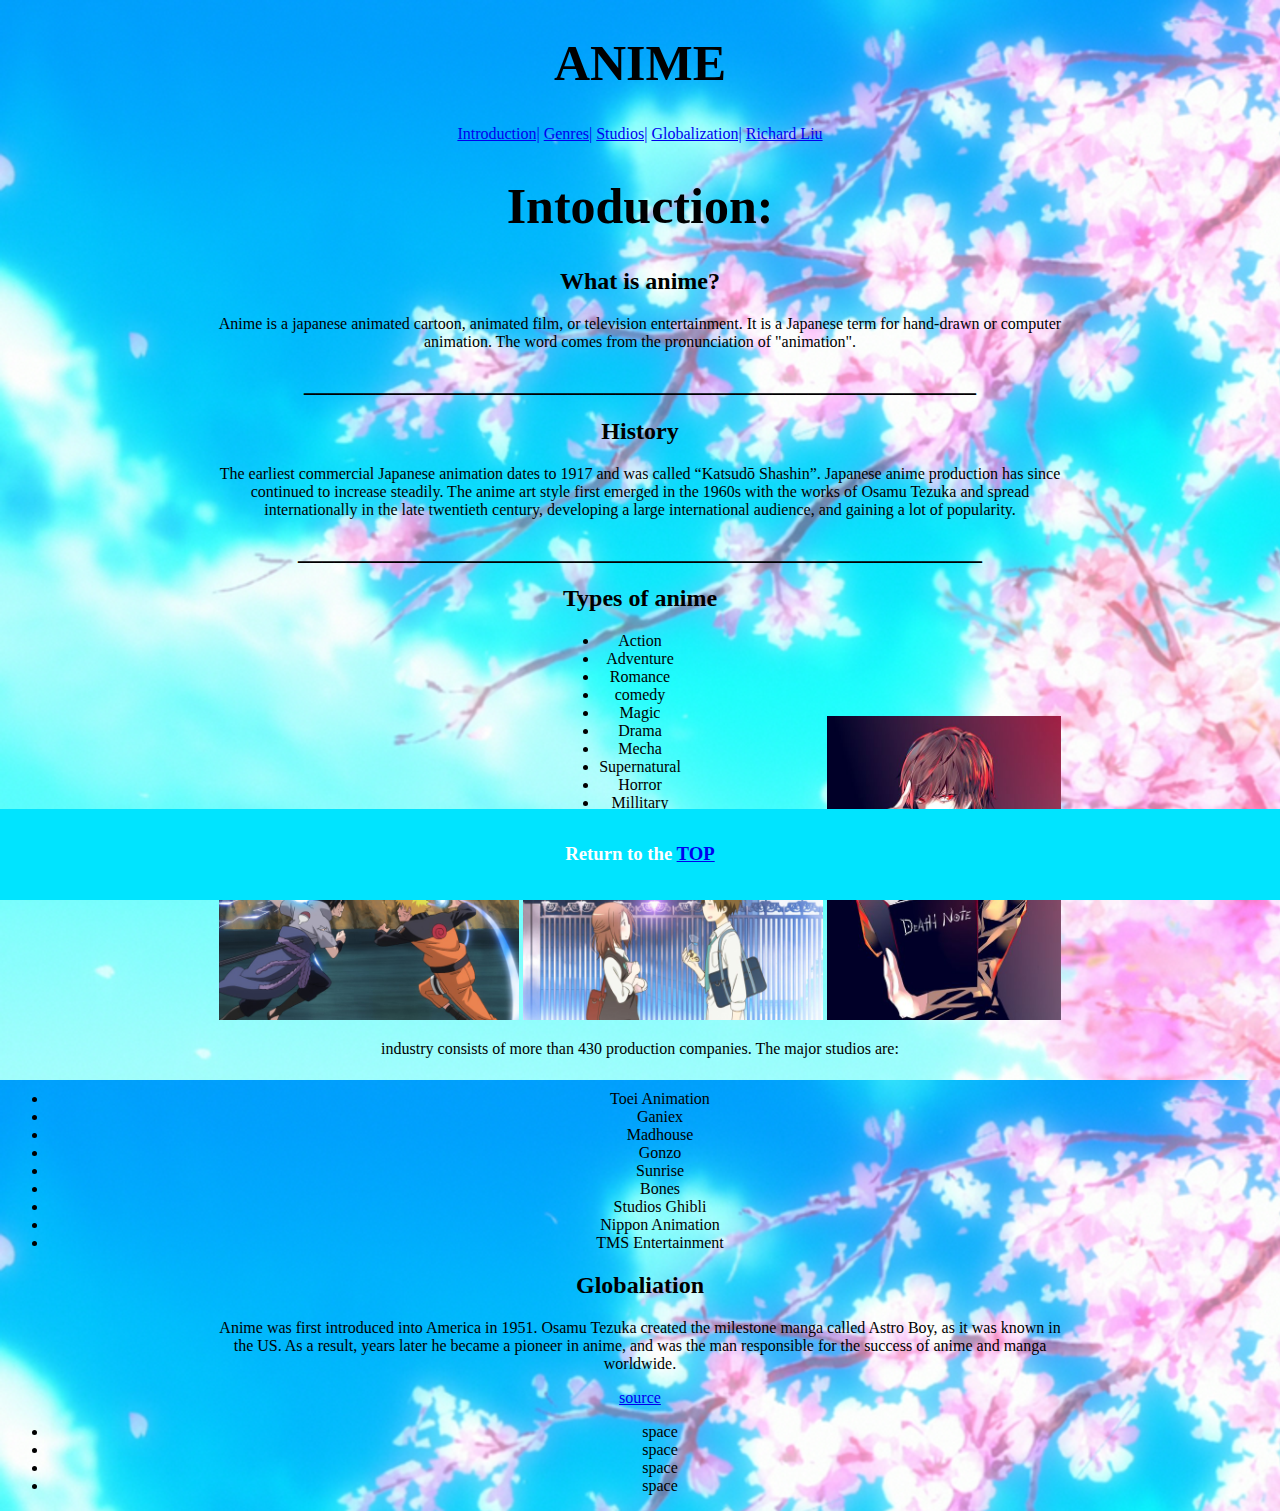
==== index.html @ 5503d29c "Update index.html" ====
﻿<!doctype html>
<html>
	<head>	
		<link rel="stylesheet" href="css2.css" type="text/css">
		<title> Website about anime </title>

		<meta charset="UTF-8">	
	</head>
	
	<body>
		<h1 id = "top"> <color: blue;>ANIME </h1>
		<a href="#intro">Introduction|</a>
		<a href="#genres">Genres|</a>
		<a href="#studios">Studios|<a>
		<a href="#global">Globalization|<a>
	
		<a href="aboutme.html">Richard Liu </a>	 

		<h1 id="intro"> Intoduction: </h1>
		<h2> What is anime? </h2>	
		<p> Anime is a japanese animated cartoon, animated film, or television entertainment. It is a Japanese term for hand-drawn or computer animation. The word comes from the pronunciation of "animation".</p>
		<h2>________________________________________________________</h2>
		<h2> History </h2>
	
		<p> The earliest commercial Japanese animation dates to 1917 and was called  “Katsudō Shashin”. Japanese anime production has since continued to increase steadily. The anime art style first emerged in the 1960s with the works of Osamu Tezuka and spread internationally in the late twentieth century, developing a large international audience, and gaining a lot of popularity. </p>
		<h2>_________________________________________________________<h2>
	
	
		<h2 id="genres">Types of anime</h2>
		<div id="list1">
  		<div class="table">
   		<ul#horizontal-list> 
			<li> Action</li>
			<li> Adventure </li>
			<li> Romance</li>
			<li>comedy</li>
			<li> Magic</li>
			<li>Drama </li>		
			<li> Mecha</li>
			<li>Supernatural </li>
			<li> Horror</li>
			<li>Millitary </li>
			<li>Mystery </li>
			<li> School</li>
			<li> sci-fi</li>
		</ul>
		</div>
		</div>
		<div>
		<img src="naruto.jpg" width="300" length="300" alt="Anime action">
		<img src="romance.jpg" width="300" length="300" alt="picture of a couple">
		<img src="death.note.jpg" width="234" length="200" alt= "A character called light yagami">
		</div>
		<p id="studios"> industry consists of more than 430 production companies. The major studios are:</p> 
		<div id="list1">
  		<div class="table">
   		<ul#horizontal-list> 
		<ul>
			<li>Toei Animation</li>
			<li>Ganiex</li>
			<li>Madhouse</li>
			<li>Gonzo</li>
			<li>Sunrise</li>
			<li>Bones</li>
			<li>Studios Ghibli</li>
			<li>Nippon Animation</li>
			<li>TMS Entertainment</li>
		</ul>
		<h2 id="global"> Globaliation </h2>
		<p> Anime was first introduced into America in 1951. Osamu Tezuka created the milestone manga called Astro Boy, as it was known in the US. As a result, years later he became a pioneer in anime, and was the man responsible for the success of anime and manga worldwide. </p>

		<a href="https://en.wikipedia.org/wiki/Anime"> source </a>
			
		<ul>
			<li> space </li>
			<li> space </li>
			<li> space </li>
			<li> space </li>
		</ul>
		</ul>
		</div>
		</div>		
		<div class="footer">
		<h3> Return to the <a href="#top">TOP</a></h3>
		</div>
	</body>
</html>
---- css2.css ----
body {text-align: center 
}
#list1 {
	height: 84px;
	background: url(images/bar-bg.jpg) repeat-x;
}

.table {
	display: table;   
	margin: 0 auto;
}

ul#horizontal-list {
	min-width: 696px;
	list-style: none;
	padding-top: 20px;
	}
	ul#horizontal-list li {
		display: inline;
	}
body {
    background-image: url("anime.background.jpg");
}
p {
    margin-right: 200px;
    margin-left: 200px;
}
.footer {
  position: fixed;
  right: 0;
  bottom: 0;
  left: 0;
  padding: 1rem;
  background-color:rgb(0, 228, 255);
  text-align: center;
  bottom-margin:-150px;
}
h3 {
    color: white;
}
h1 {font-size: 50px;}
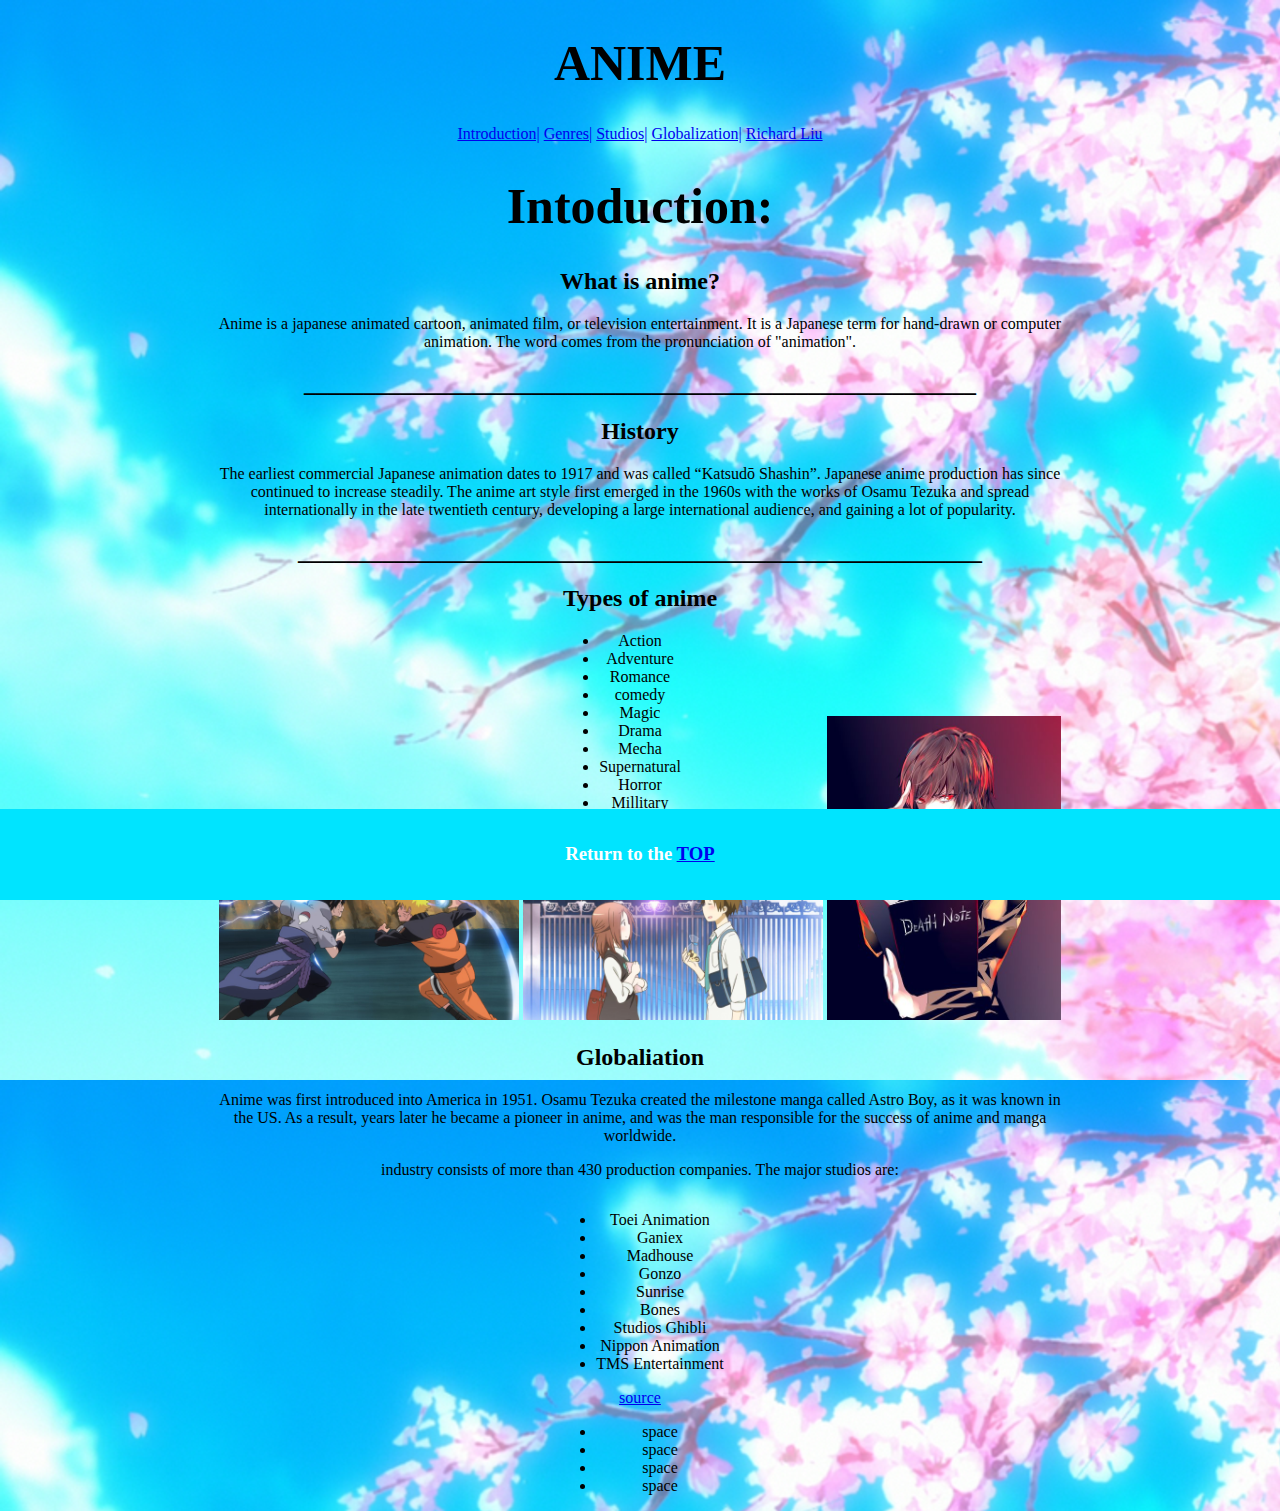
==== commit 71296212: "Update index.html" ====
--- a/index.html
+++ b/index.html
@@ -51,6 +51,8 @@
 		<img src="romance.jpg" width="300" length="300" alt="picture of a couple">
 		<img src="death.note.jpg" width="234" length="200" alt= "A character called light yagami">
 		</div>
+		<h2 id="global"> Globaliation </h2>
+		<p> Anime was first introduced into America in 1951. Osamu Tezuka created the milestone manga called Astro Boy, as it was known in the US. As a result, years later he became a pioneer in anime, and was the man responsible for the success of anime and manga worldwide. </p>
 		<p id="studios"> industry consists of more than 430 production companies. The major studios are:</p> 
 		<div id="list1">
   		<div class="table">
@@ -66,8 +68,6 @@
 			<li>Nippon Animation</li>
 			<li>TMS Entertainment</li>
 		</ul>
-		<h2 id="global"> Globaliation </h2>
-		<p> Anime was first introduced into America in 1951. Osamu Tezuka created the milestone manga called Astro Boy, as it was known in the US. As a result, years later he became a pioneer in anime, and was the man responsible for the success of anime and manga worldwide. </p>
 
 		<a href="https://en.wikipedia.org/wiki/Anime"> source </a>
 			
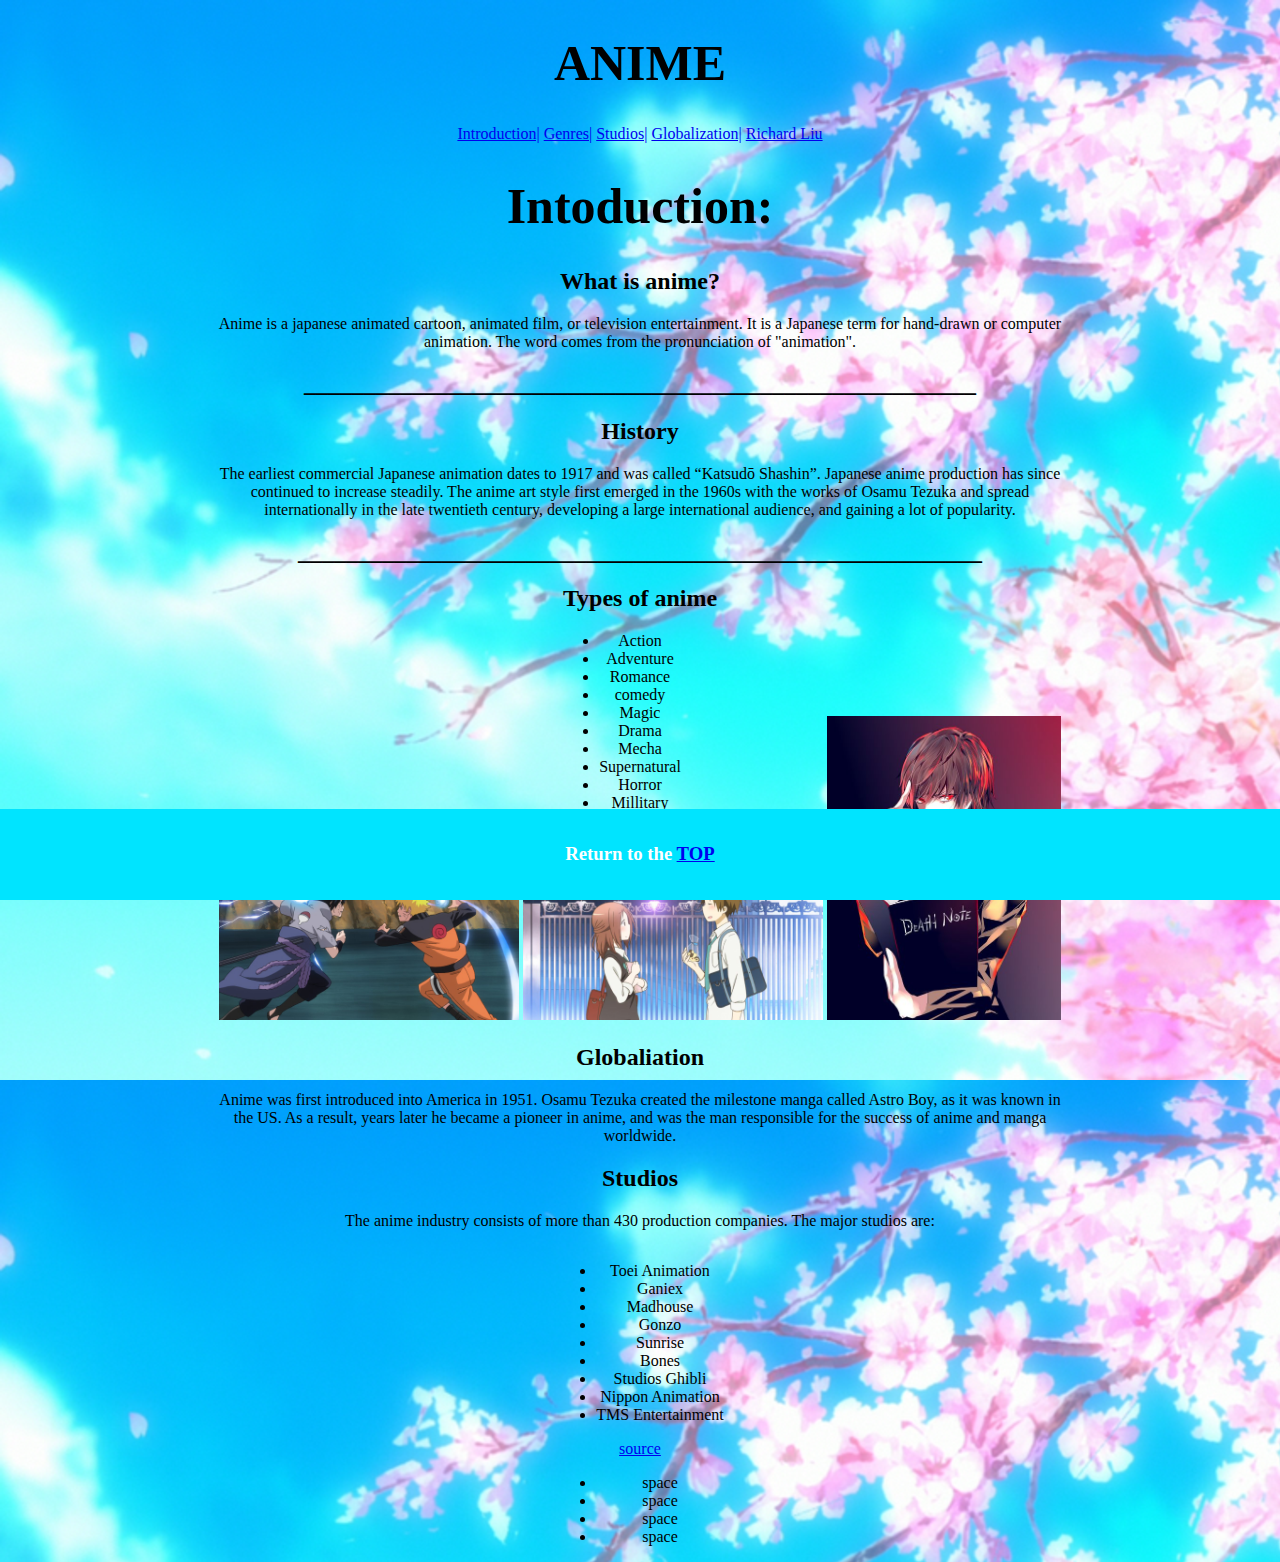
==== commit 8f02bab5: "Update index.html" ====
--- a/index.html
+++ b/index.html
@@ -53,7 +53,8 @@
 		</div>
 		<h2 id="global"> Globaliation </h2>
 		<p> Anime was first introduced into America in 1951. Osamu Tezuka created the milestone manga called Astro Boy, as it was known in the US. As a result, years later he became a pioneer in anime, and was the man responsible for the success of anime and manga worldwide. </p>
-		<p id="studios"> industry consists of more than 430 production companies. The major studios are:</p> 
+		<h2> Studios </h2>
+		<p id="studios">The anime industry consists of more than 430 production companies. The major studios are:</p> 
 		<div id="list1">
   		<div class="table">
    		<ul#horizontal-list> 
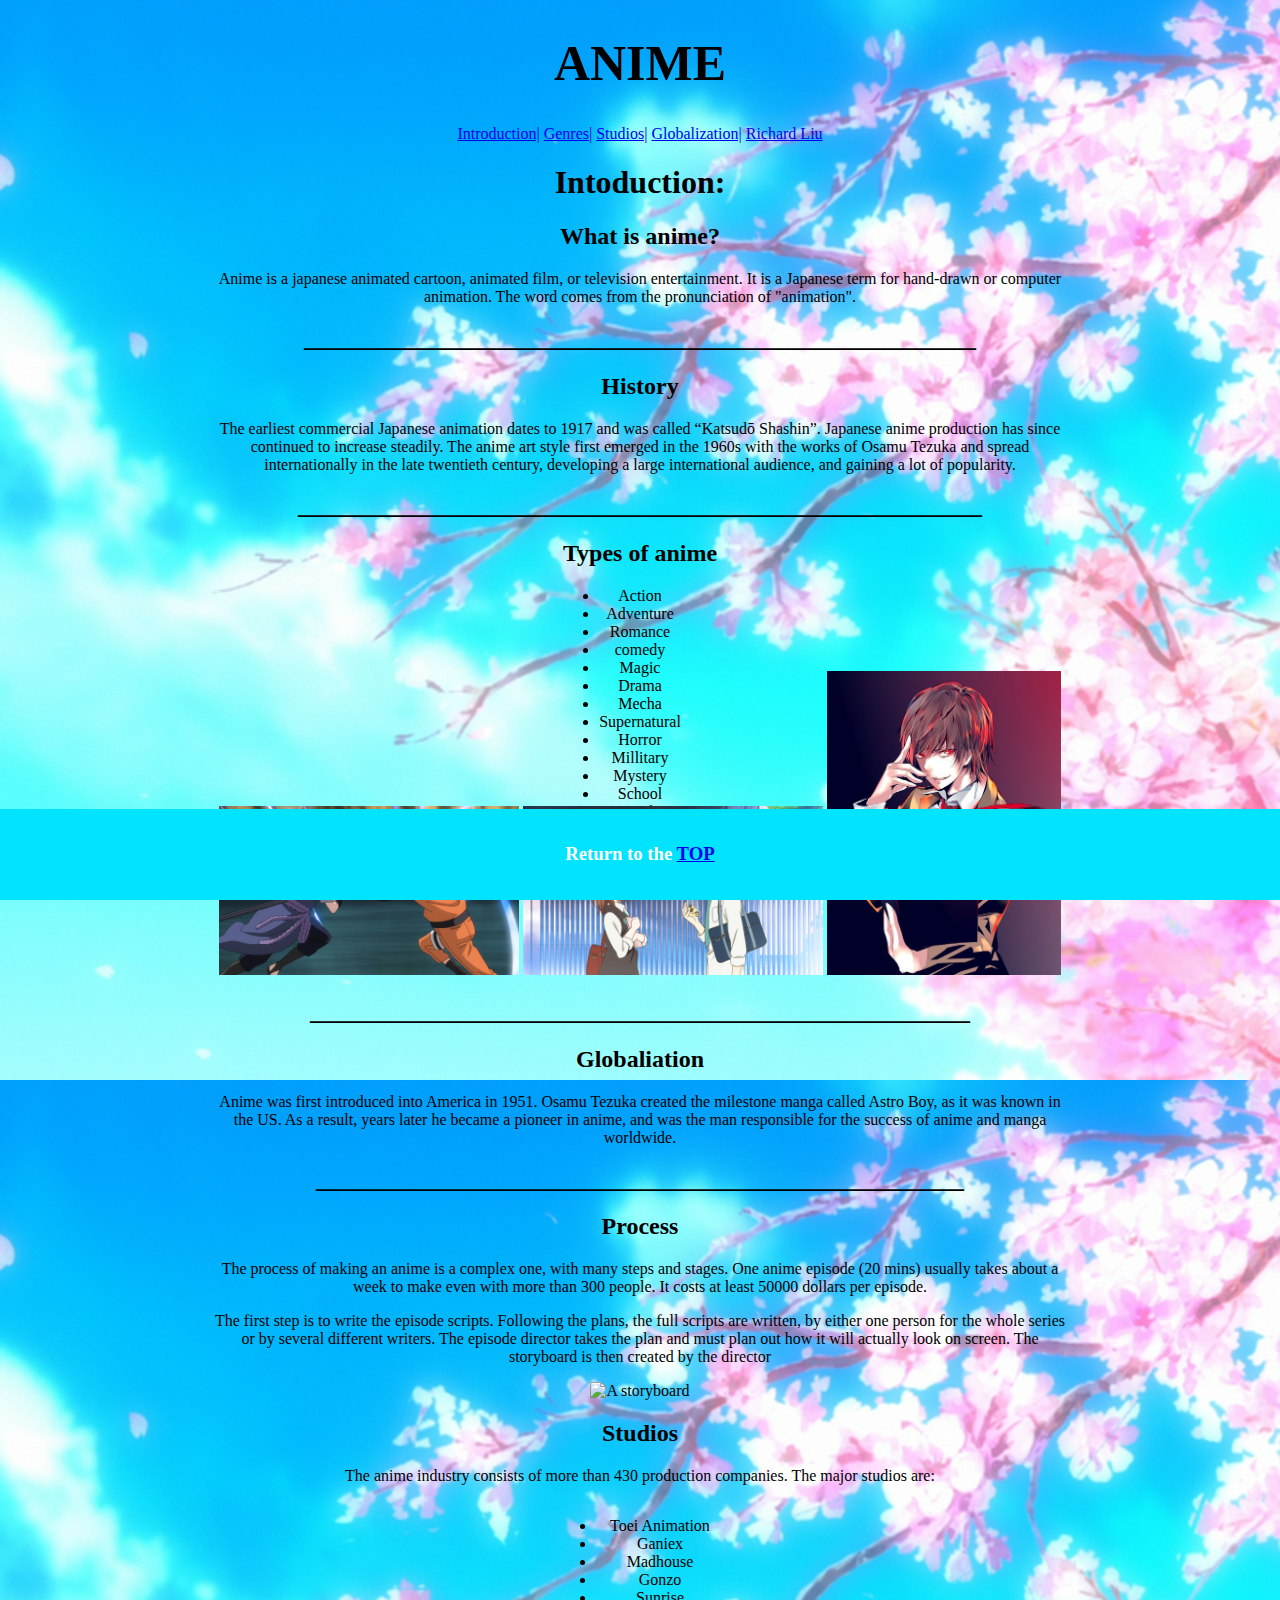
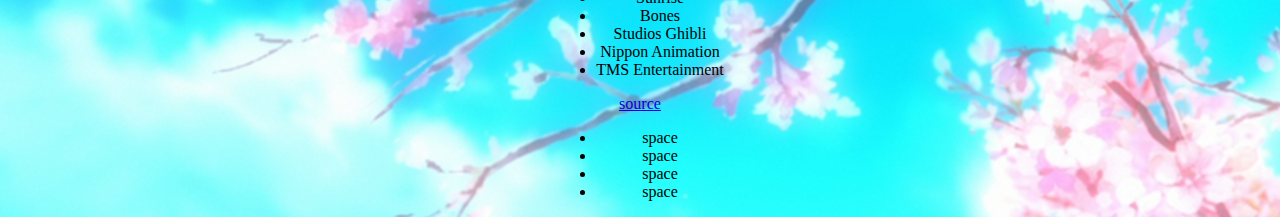
==== commit 04345e86: "Update index.html" ====
--- a/index.html
+++ b/index.html
@@ -8,7 +8,7 @@
 	</head>
 	
 	<body>
-		<h1 id = "top"> <color: blue;>ANIME </h1>
+		<h1 id = "top" class="big"> <color: blue;>ANIME </h1>
 		<a href="#intro">Introduction|</a>
 		<a href="#genres">Genres|</a>
 		<a href="#studios">Studios|<a>
@@ -51,8 +51,14 @@
 		<img src="romance.jpg" width="300" length="300" alt="picture of a couple">
 		<img src="death.note.jpg" width="234" length="200" alt= "A character called light yagami">
 		</div>
+		<h2>_______________________________________________________</h2>
 		<h2 id="global"> Globaliation </h2>
 		<p> Anime was first introduced into America in 1951. Osamu Tezuka created the milestone manga called Astro Boy, as it was known in the US. As a result, years later he became a pioneer in anime, and was the man responsible for the success of anime and manga worldwide. </p>
+		<h2> ______________________________________________________</h2>
+		<h2> Process </h2>
+		<p>The process of making an anime is a complex one, with many steps and stages. One anime episode (20 mins) usually takes about a week to make even with more than 300 people. It costs at least 50000 dollars per episode. </p>
+		<p> The first step is to write the episode scripts. Following the plans, the full scripts are written, by either one person for the whole series or by several different writers. The episode director takes the plan and must plan out how it will actually look on screen. The storyboard is then created by the director</p>
+		<img src="storyboard.jpg" width="200" length="200" alt= "A storyboard">
 		<h2> Studios </h2>
 		<p id="studios">The anime industry consists of more than 430 production companies. The major studios are:</p> 
 		<div id="list1">
--- a/css2.css
+++ b/css2.css
@@ -38,4 +38,4 @@
 h3 {
     color: white;
 }
-h1 {font-size: 50px;}+.big {font-size: 50px;}
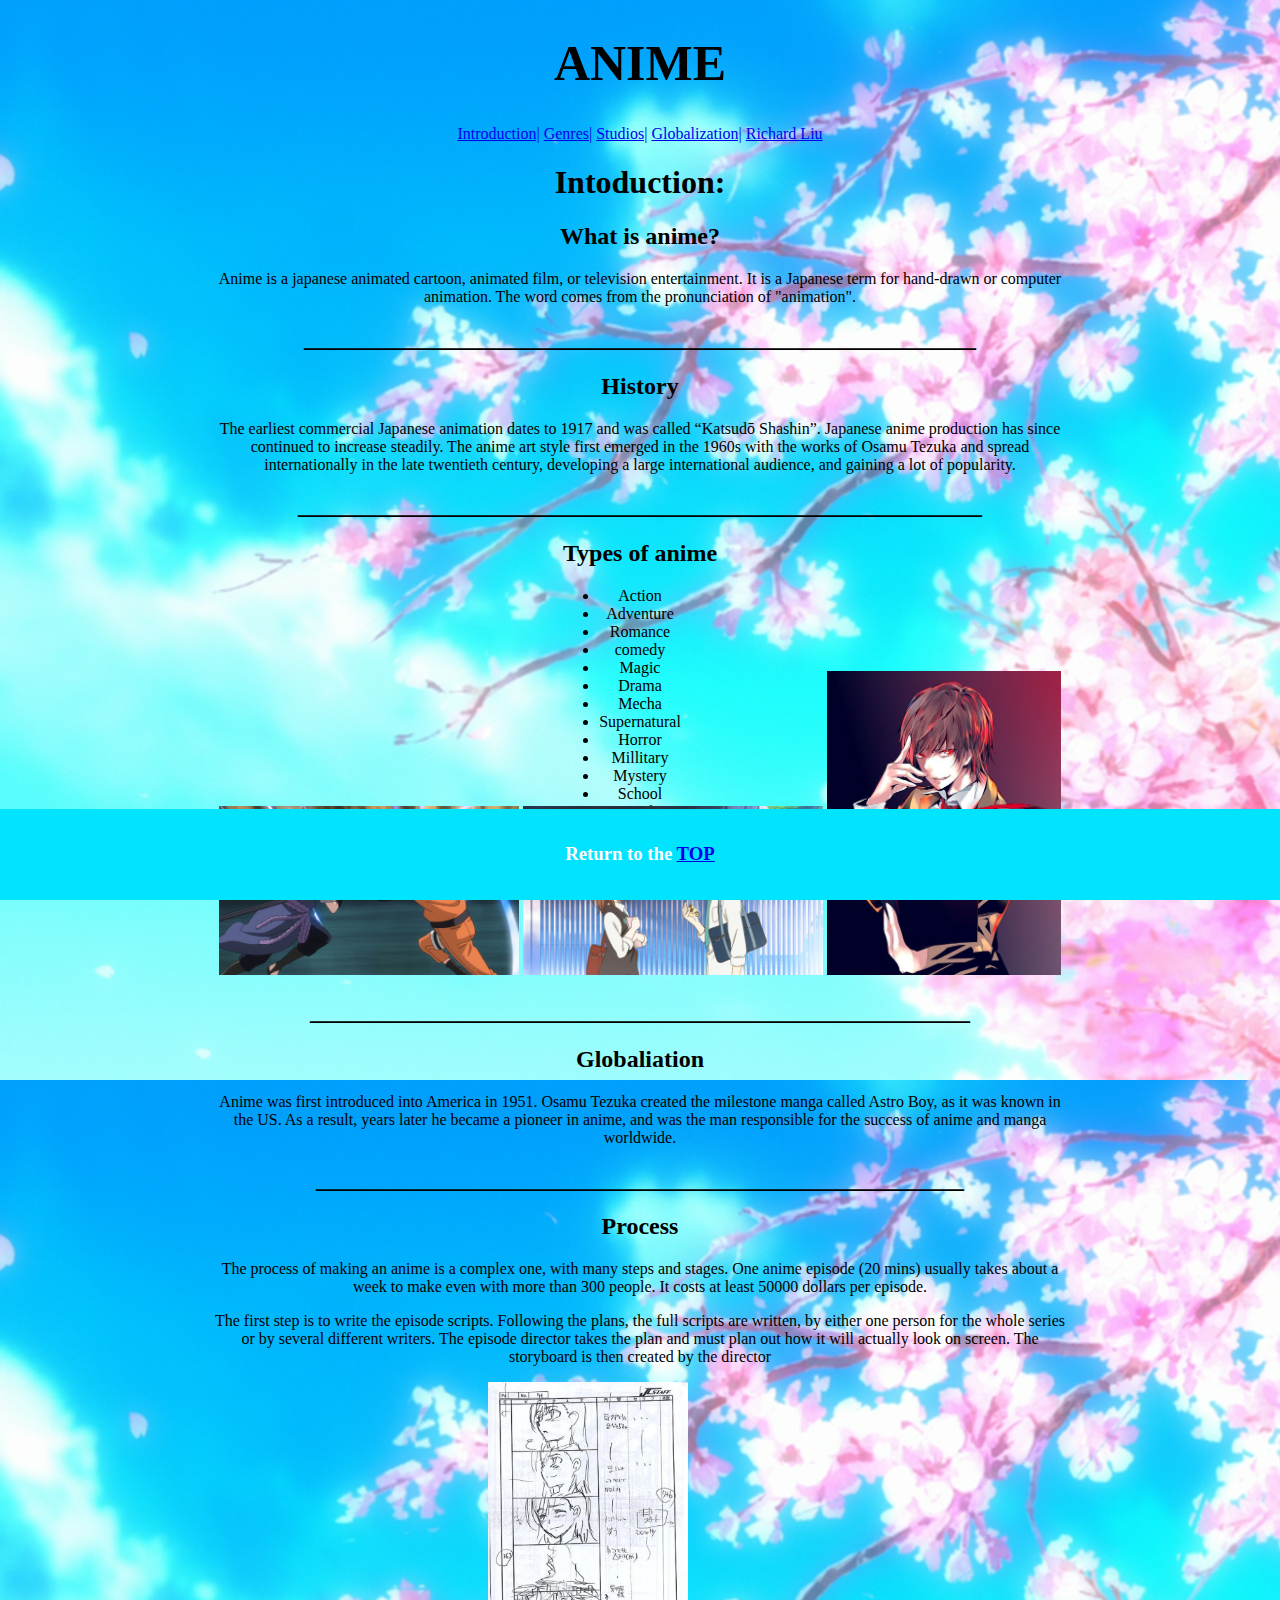
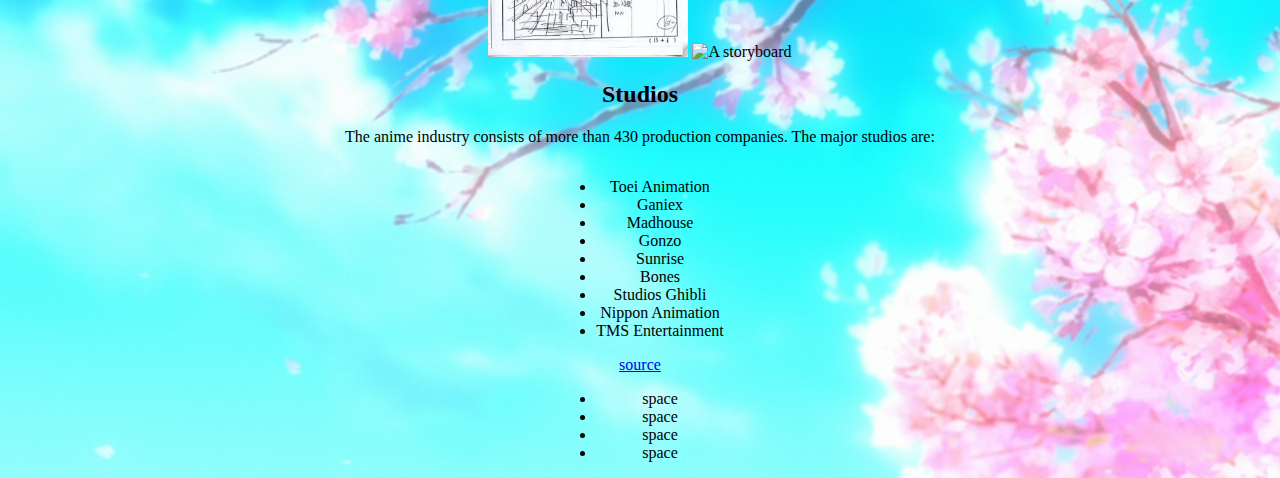
==== commit df3fcb3d: "Update index.html" ====
--- a/index.html
+++ b/index.html
@@ -59,6 +59,7 @@
 		<p>The process of making an anime is a complex one, with many steps and stages. One anime episode (20 mins) usually takes about a week to make even with more than 300 people. It costs at least 50000 dollars per episode. </p>
 		<p> The first step is to write the episode scripts. Following the plans, the full scripts are written, by either one person for the whole series or by several different writers. The episode director takes the plan and must plan out how it will actually look on screen. The storyboard is then created by the director</p>
 		<img src="storyboard.jpg" width="200" length="200" alt= "A storyboard">
+		<img src="storyboard2.jpg" width="200" length="200" alt= "A storyboard">
 		<h2> Studios </h2>
 		<p id="studios">The anime industry consists of more than 430 production companies. The major studios are:</p> 
 		<div id="list1">
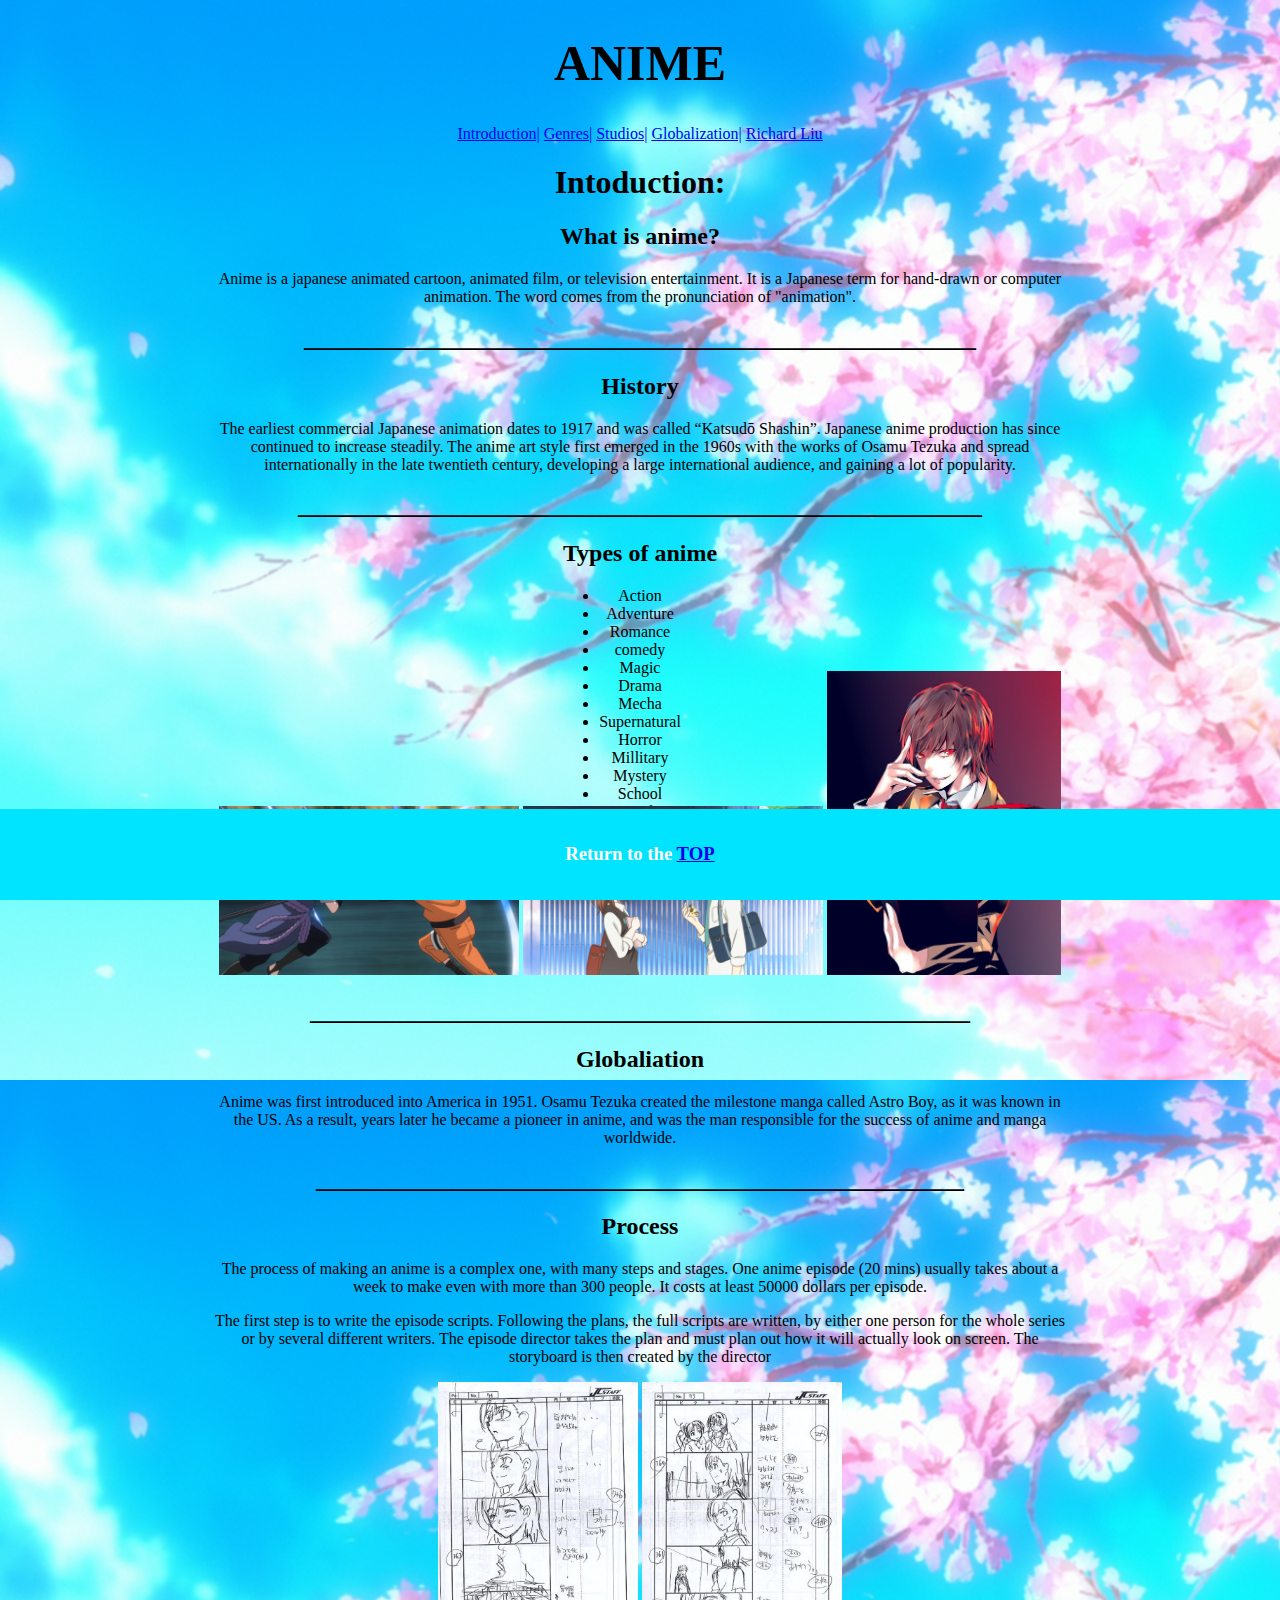
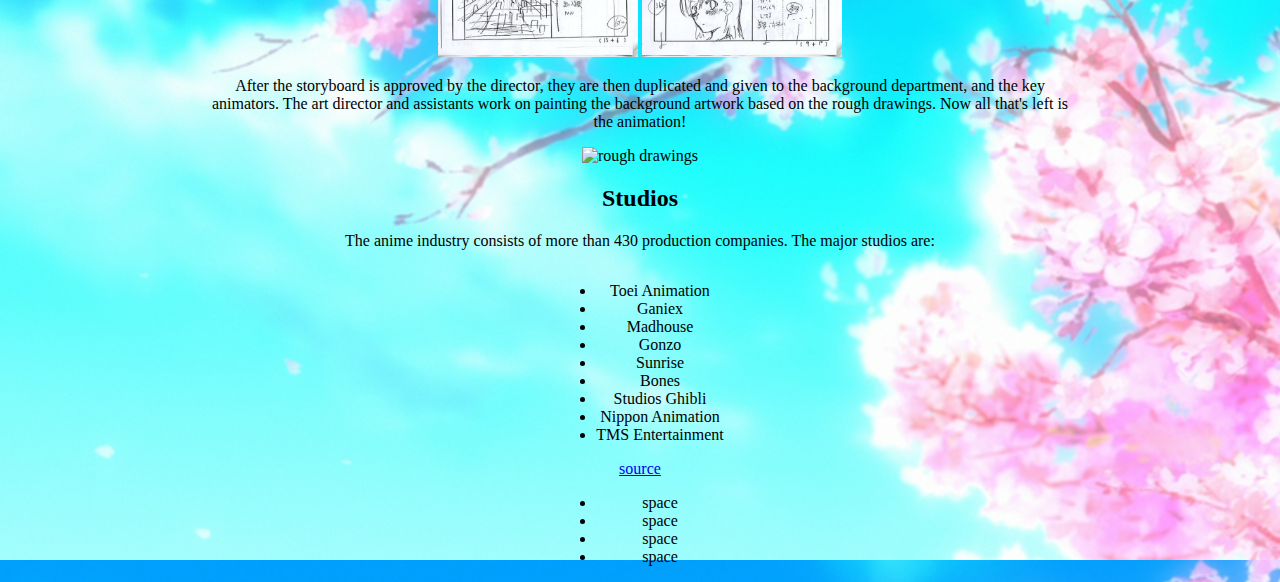
==== commit 8ef01064: "Update index.html" ====
--- a/index.html
+++ b/index.html
@@ -60,6 +60,8 @@
 		<p> The first step is to write the episode scripts. Following the plans, the full scripts are written, by either one person for the whole series or by several different writers. The episode director takes the plan and must plan out how it will actually look on screen. The storyboard is then created by the director</p>
 		<img src="storyboard.jpg" width="200" length="200" alt= "A storyboard">
 		<img src="storyboard2.jpg" width="200" length="200" alt= "A storyboard">
+		<p>After the storyboard is approved by the director, they are then duplicated and given to the background department, and the key animators. The art director and assistants work on painting the background artwork based on the rough drawings. Now all that's left is the animation!</p>
+		<img src="drawings.jpg" width="200" length="200" alt= "rough drawings">
 		<h2> Studios </h2>
 		<p id="studios">The anime industry consists of more than 430 production companies. The major studios are:</p> 
 		<div id="list1">
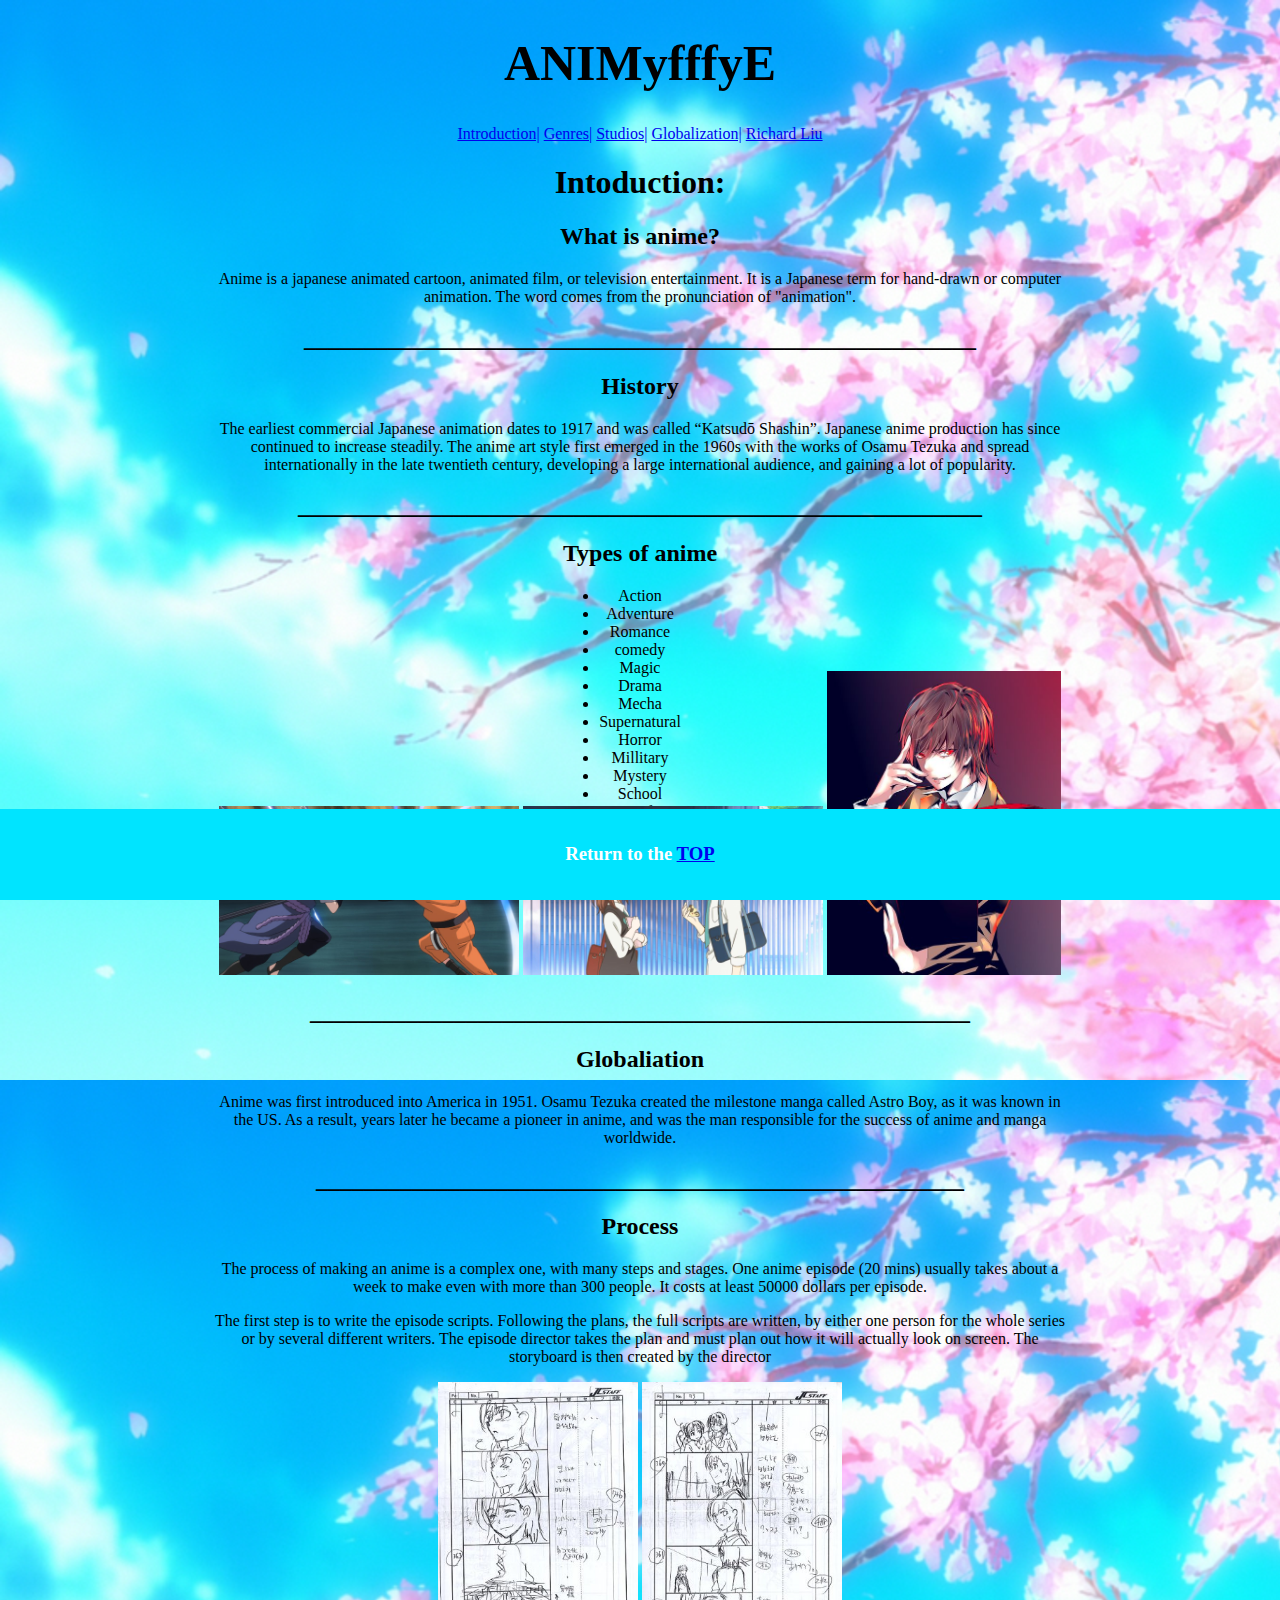
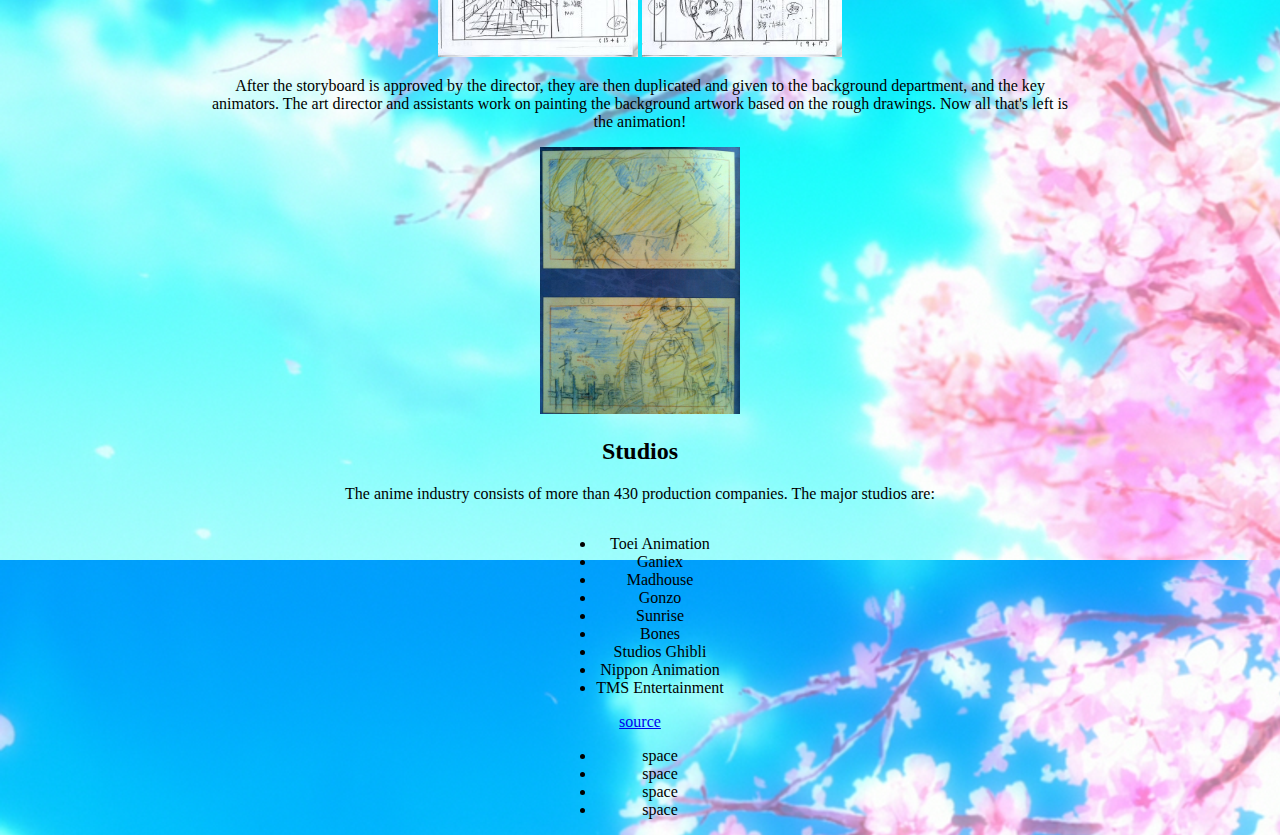
==== commit 503765ae: "Update index.html" ====
--- a/index.html
+++ b/index.html
@@ -8,7 +8,7 @@
 	</head>
 	
 	<body>
-		<h1 id = "top" class="big"> <color: blue;>ANIME </h1>
+		<h1 id = "top" class="big"> <color: blue;>ANIMyfffyE </h1>
 		<a href="#intro">Introduction|</a>
 		<a href="#genres">Genres|</a>
 		<a href="#studios">Studios|<a>
